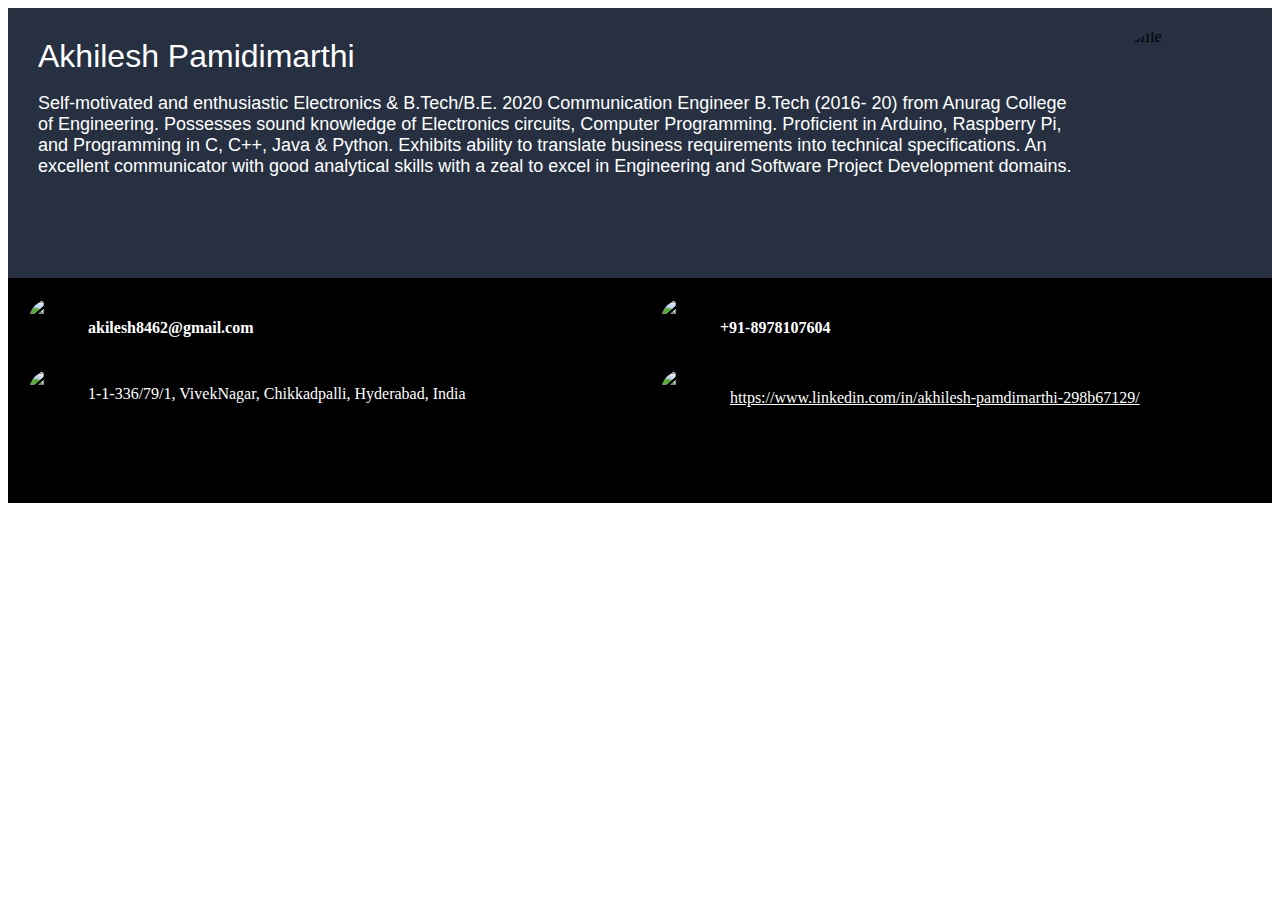
==== index.html @ 9ee23f42 "Made changes to folder for images" ====
<!DOCTYPE html>
<head>
    <title>
        Akhilesh's Resume
       </title>
<link rel="Stylesheet" href="./test.css"/>


</head>


<body>
    <div class="container">
                <div class="leftcontainer">
                                <div class="Akhilesh">
                                    <h id="Akhilesh"> Akhilesh Pamidimarthi</h>
                                </div>  

                                <div class="matter">
                                    <p class="About">Self-motivated and enthusiastic Electronics & B.Tech/B.E. 2020 Communication Engineer B.Tech (2016- 20) from Anurag College of Engineering. Possesses sound knowledge of Electronics circuits, Computer
                                        Programming. Proficient in Arduino, Raspberry Pi, and Programming in C, C++, Java & Python. Exhibits
                                        ability to translate business requirements into technical specifications. An excellent communicator with
                                        good analytical skills with a zeal to excel in Engineering and Software Project Development domains.
                                        </p>
                    </div>
                
                
    </div>
    <div class="rightcontainer">
        <img src="/Akhilesh-s-Profile/images/Latest pic-min.jpg" width =150px  height=150px alt ="Profile">
    </div>
     
    </div>


    <div class="contcontainer">

        <div class="left">
          <div class="email">
              
              <img src="/Akhilesh-s-Profile/images/gmail_icon-icons.com_62758.png" alt="mail" width="50px" height="50px">
              <h4 id="email">akilesh8462@gmail.com</h4>
          </div>

          <div class="location">
              
            <img src="/Akhilesh-s-Profile/images/location.png" alt="Location" width="50px" height="50px">
            <p id="Text">1-1-336/79/1, VivekNagar, Chikkadpalli, Hyderabad,
                India</p>
          </div>

        </div>

        <div class="right">
        
        <div class="phone">
            <img src="/Akhilesh-s-Profile/images/mobile.png" alt="mobile" width="50px" height="50px">
            <h4 id="number">+91-8978107604</h4>
        </div>


        <div class="linkedin">
            <img src="/Akhilesh-s-Profile/images/linkedin.png" alt="Icon" width="50px" height="50px">
            
            <a href="https://www.linkedin.com/in/akhilesh-pamdimarthi-298b67129/" >https://www.linkedin.com/in/akhilesh-pamdimarthi-298b67129/</a>

        </div>

        </div>

    </div>
</body>
---- test.css ----
.container {
  display: -webkit-box;
  display: -ms-flexbox;
  display: flex;
  background-color: #263040;
  -webkit-box-orient: horizontal;
  -webkit-box-direction: normal;
      -ms-flex-direction: row;
          flex-direction: row;
  /*background-color: #6e6e6e;*/
  margin: solid 2px black;
  height: 30vh;
}

.container .leftcontainer {
  background-color: #263040;
  -webkit-box-flex: 2;
      -ms-flex-positive: 2;
          flex-grow: 2;
  margin: 20px bold white;
  display: -webkit-box;
  display: -ms-flexbox;
  display: flex;
  height: 30vh;
  /*width: 1000px;*/
  -webkit-box-orient: vertical;
  -webkit-box-direction: normal;
      -ms-flex-direction: column;
          flex-direction: column;
}

.container .leftcontainer .Akhilesh {
  padding-top: 30px;
  padding-left: 30px;
}

.container .leftcontainer .Akhilesh #Akhilesh {
  padding-top: 30px;
  color: white;
  font-size: 32px;
  font-family: sans-serif;
}

.container .leftcontainer .matter {
  background-color: #263040;
  margin-left: 20px;
}

.container .leftcontainer .matter .About {
  padding-left: 10px;
  color: white;
  font-size: 18px;
  font-family: sans-serif;
}

.container .rightcontainer {
  background-color: #263040;
  margin: 20px bold white;
  padding: 20px;
}

.container .rightcontainer img {
  border-radius: 50%;
  float: right;
}

.contcontainer {
  background-color: black;
  height: 25vh;
  display: -webkit-box;
  display: -ms-flexbox;
  display: flex;
  -webkit-box-orient: horizontal;
  -webkit-box-direction: normal;
      -ms-flex-direction: row;
          flex-direction: row;
}

.contcontainer img {
  border-radius: 50%;
  float: right;
}

.contcontainer .left {
  display: -webkit-box;
  display: -ms-flexbox;
  display: flex;
  -webkit-box-orient: vertical;
  -webkit-box-direction: normal;
      -ms-flex-direction: column;
          flex-direction: column;
  width: 50%;
}

.contcontainer .left .email {
  padding-top: 20px;
  padding-left: 20px;
  -webkit-box-ordinal-group: 2;
      -ms-flex-order: 1;
          order: 1;
  display: -webkit-box;
  display: -ms-flexbox;
  display: flex;
  -webkit-box-flex: left;
      -ms-flex: left;
          flex: left;
}

.contcontainer .left .email #email {
  color: white;
  padding-left: 10px;
  -webkit-box-align: center;
      -ms-flex-align: center;
          align-items: center;
}

.contcontainer .left .location {
  padding-top: 10px;
  padding-left: 20px;
  -webkit-box-ordinal-group: 3;
      -ms-flex-order: 2;
          order: 2;
  display: -webkit-box;
  display: -ms-flexbox;
  display: flex;
  -webkit-box-flex: left;
      -ms-flex: left;
          flex: left;
}

.contcontainer .left .location p {
  padding-left: 10px;
  color: white;
}

.contcontainer .right {
  display: -webkit-box;
  display: -ms-flexbox;
  display: flex;
  -webkit-box-orient: vertical;
  -webkit-box-direction: normal;
      -ms-flex-direction: column;
          flex-direction: column;
}

.contcontainer .right .phone {
  padding-top: 20px;
  padding-left: 20px;
  -webkit-box-ordinal-group: 2;
      -ms-flex-order: 1;
          order: 1;
  display: -webkit-box;
  display: -ms-flexbox;
  display: flex;
  -webkit-box-flex: left;
      -ms-flex: left;
          flex: left;
}

.contcontainer .right .phone #number {
  color: white;
  padding-left: 10px;
  -webkit-box-align: center;
      -ms-flex-align: center;
          align-items: center;
}

.contcontainer .right .linkedin {
  padding-top: 10px;
  padding-left: 20px;
  -webkit-box-ordinal-group: 3;
      -ms-flex-order: 2;
          order: 2;
  display: -webkit-box;
  display: -ms-flexbox;
  display: flex;
  -webkit-box-flex: left;
      -ms-flex: left;
          flex: left;
}

.contcontainer .right .linkedin a {
  padding-top: 20px;
  color: white;
  padding-left: 20px;
  -webkit-box-align: center;
      -ms-flex-align: center;
          align-items: center;
}
/*# sourceMappingURL=test.css.map */
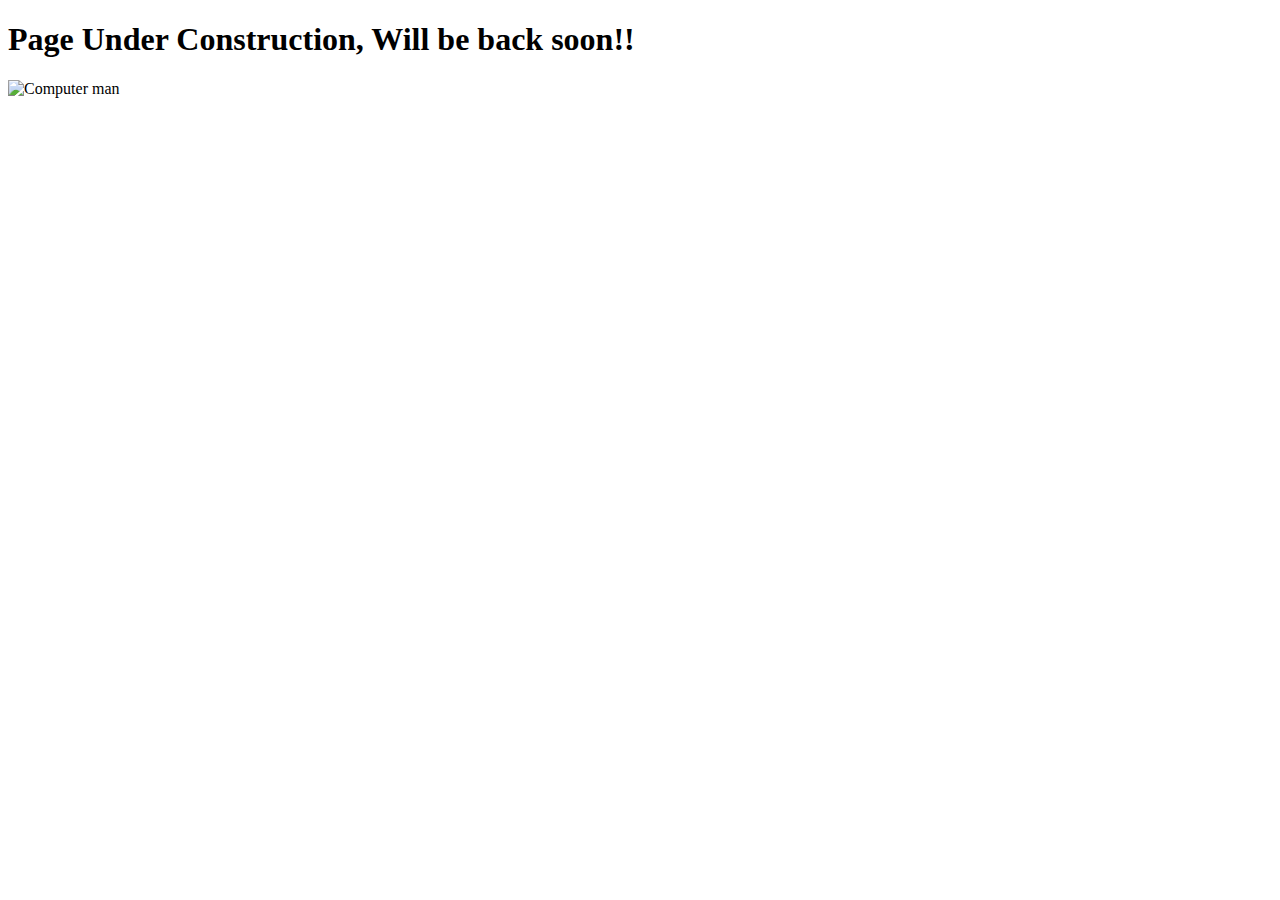
==== commit 78f4c547: "Under Const" ====
--- a/index.html
+++ b/index.html
@@ -1,72 +1,19 @@
 <!DOCTYPE html>
+<html lang="en">
 <head>
-    <title>
-        Akhilesh's Resume
-       </title>
-<link rel="Stylesheet" href="./test.css"/>
+    <meta charset="UTF-8">
+    <meta http-equiv="X-UA-Compatible" content="IE=edge">
+    <meta name="viewport" content="width=device-width, initial-scale=1.0">
+    <title>Sorry!</title>
+    <link rel="Stylesheet" href="/Akhilesh-s-Profile/test.css"/>
+</head>
+<body>
+    <h1 id="temporary">Page Under Construction, Will be back soon!!</h1>
 
 
-</head>
-
-
-<body>
-    <div class="container">
-                <div class="leftcontainer">
-                                <div class="Akhilesh">
-                                    <h id="Akhilesh"> Akhilesh Pamidimarthi</h>
-                                </div>  
-
-                                <div class="matter">
-                                    <p class="About">Self-motivated and enthusiastic Electronics & B.Tech/B.E. 2020 Communication Engineer B.Tech (2016- 20) from Anurag College of Engineering. Possesses sound knowledge of Electronics circuits, Computer
-                                        Programming. Proficient in Arduino, Raspberry Pi, and Programming in C, C++, Java & Python. Exhibits
-                                        ability to translate business requirements into technical specifications. An excellent communicator with
-                                        good analytical skills with a zeal to excel in Engineering and Software Project Development domains.
-                                        </p>
-                    </div>
-                
-                
-    </div>
-    <div class="rightcontainer">
-        <img src="/Akhilesh-s-Profile/images/Latest pic-min.jpg" width =150px  height=150px alt ="Profile">
-    </div>
-     
-    </div>
-
-
-    <div class="contcontainer">
-
-        <div class="left">
-          <div class="email">
-              
-              <img src="/Akhilesh-s-Profile/images/gmail_icon-icons.com_62758.png" alt="mail" width="50px" height="50px">
-              <h4 id="email">akilesh8462@gmail.com</h4>
-          </div>
-
-          <div class="location">
-              
-            <img src="/Akhilesh-s-Profile/images/location.png" alt="Location" width="50px" height="50px">
-            <p id="Text">1-1-336/79/1, VivekNagar, Chikkadpalli, Hyderabad,
-                India</p>
-          </div>
-
-        </div>
-
-        <div class="right">
-        
-        <div class="phone">
-            <img src="/Akhilesh-s-Profile/images/mobile.png" alt="mobile" width="50px" height="50px">
-            <h4 id="number">+91-8978107604</h4>
-        </div>
-
-
-        <div class="linkedin">
-            <img src="/Akhilesh-s-Profile/images/linkedin.png" alt="Icon" width="50px" height="50px">
-            
-            <a href="https://www.linkedin.com/in/akhilesh-pamdimarthi-298b67129/" >https://www.linkedin.com/in/akhilesh-pamdimarthi-298b67129/</a>
-
-        </div>
-
-        </div>
-
-    </div>
+    <div class="img-container"> <!-- Block parent element -->
+        <img src="/Akhilesh-s-Profile/images/4bc2d788f3a0cce14414936f4bc1ba7d.gif" alt="Computer man" style="width:800px;height:600px;">
+      </div>
+    
 </body>
+</html>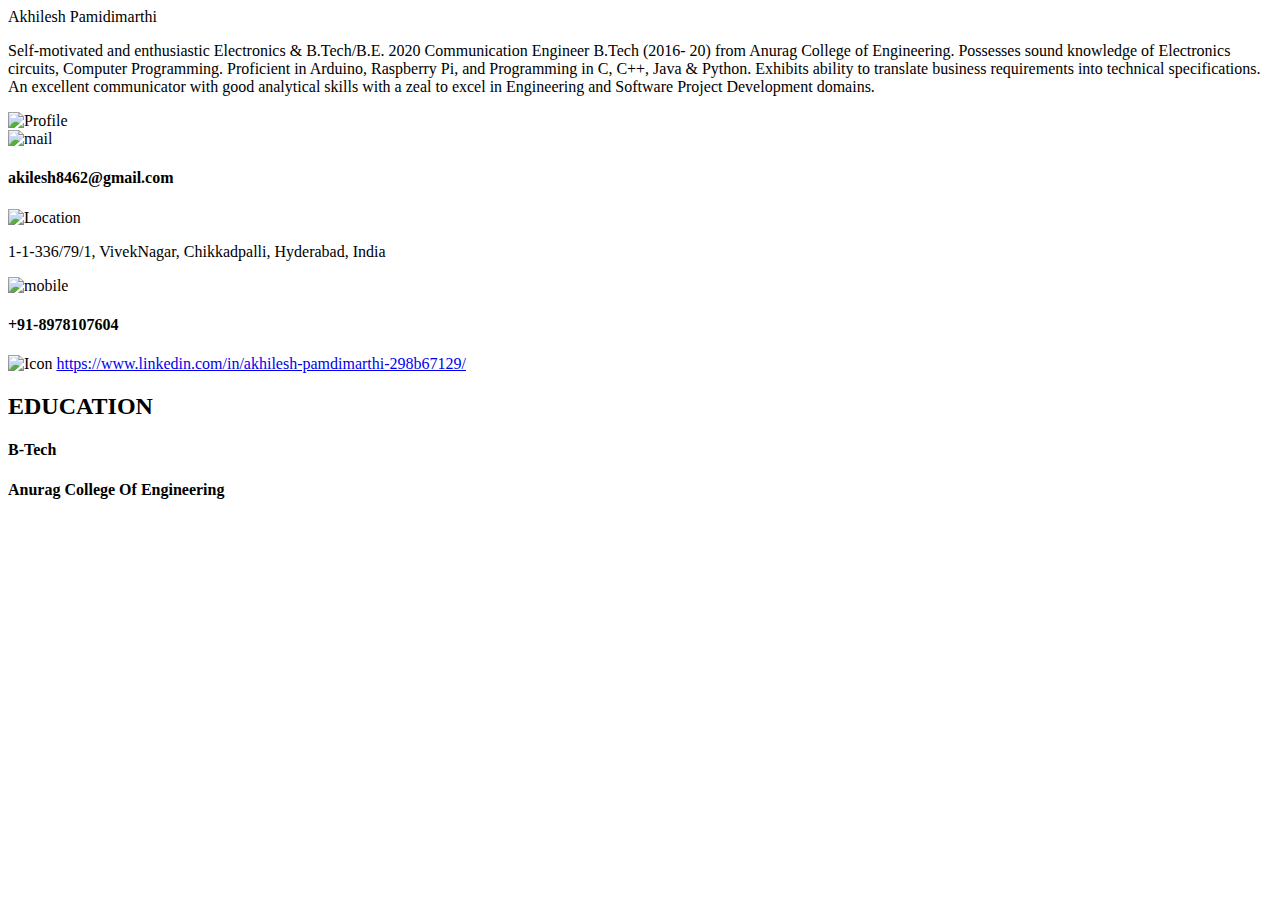
==== commit cb4533fe: "Created a branch" ====
--- a/index.html
+++ b/index.html
@@ -1,19 +1,86 @@
 <!DOCTYPE html>
-<html lang="en">
 <head>
-    <meta charset="UTF-8">
-    <meta http-equiv="X-UA-Compatible" content="IE=edge">
-    <meta name="viewport" content="width=device-width, initial-scale=1.0">
-    <title>Sorry!</title>
-    <link rel="Stylesheet" href="/Akhilesh-s-Profile/test.css"/>
-</head>
-<body>
-    <h1 id="temporary">Page Under Construction, Will be back soon!!</h1>
+    <title>
+        Akhilesh's Resume
+       </title>
+<link rel="Stylesheet" href="/Akhilesh-s-Profile/test.css"/>
 
 
-    <div class="img-container"> <!-- Block parent element -->
-        <img src="/Akhilesh-s-Profile/images/4bc2d788f3a0cce14414936f4bc1ba7d.gif" alt="Computer man" style="width:800px;height:600px;">
-      </div>
-    
+</head>
+
+
+<body>
+    <div class="container">
+                <div class="leftcontainer">
+                                <div class="Akhilesh">
+                                    <h id="Akhilesh"> Akhilesh Pamidimarthi</h>
+                                </div>  
+
+                                <div class="matter">
+                                    <p class="About">Self-motivated and enthusiastic Electronics & B.Tech/B.E. 2020 Communication Engineer B.Tech (2016- 20) from Anurag College of Engineering. Possesses sound knowledge of Electronics circuits, Computer
+                                        Programming. Proficient in Arduino, Raspberry Pi, and Programming in C, C++, Java & Python. Exhibits
+                                        ability to translate business requirements into technical specifications. An excellent communicator with
+                                        good analytical skills with a zeal to excel in Engineering and Software Project Development domains.
+                                        </p>
+                    </div>
+                
+                
+    </div>
+    <div class="rightcontainer">
+        <img src="/Akhilesh-s-Profile/images/Latest pic-min.jpg" width =150px  height=150px alt ="Profile">
+    </div>
+     
+    </div>
+
+
+    <div class="contcontainer">
+
+        <div class="left">
+          <div class="email">
+              
+              <img src="/Akhilesh-s-Profile/images/gmail_icon-icons.com_62758.png" alt="mail" width="50px" height="50px">
+              <h4 id="email">akilesh8462@gmail.com</h4>
+          </div>
+
+          <div class="location">
+              
+            <img src="/Akhilesh-s-Profile/images/location.png" alt="Location" width="50px" height="50px">
+            <p id="Text">1-1-336/79/1, VivekNagar, Chikkadpalli, Hyderabad,
+                India</p>
+          </div>
+
+        </div>
+
+        <div class="right">
+        
+        <div class="phone">
+            <img src="/Akhilesh-s-Profile/images/mobile.png" alt="mobile" width="50px" height="50px">
+            <h4 id="number">+91-8978107604</h4>
+        </div>
+
+
+        <div class="linkedin">
+            <img src="/Akhilesh-s-Profile/images/linkedin.png" alt="Icon" width="50px" height="50px">
+            
+            <a href="https://www.linkedin.com/in/akhilesh-pamdimarthi-298b67129/" >https://www.linkedin.com/in/akhilesh-pamdimarthi-298b67129/</a>
+
+        </div>
+
+        </div>
+
+    </div>
+
+
+
+    <div class="main">
+        
+        <div class="main-left">
+
+            <h2 id="Heading">EDUCATION</h2>
+            <h4 class ="Sub-Head">B-Tech</h4>
+            <h4 class ="details">Anurag College Of Engineering </h4>
+
+        </div>
+
+    </div>
 </body>
-</html>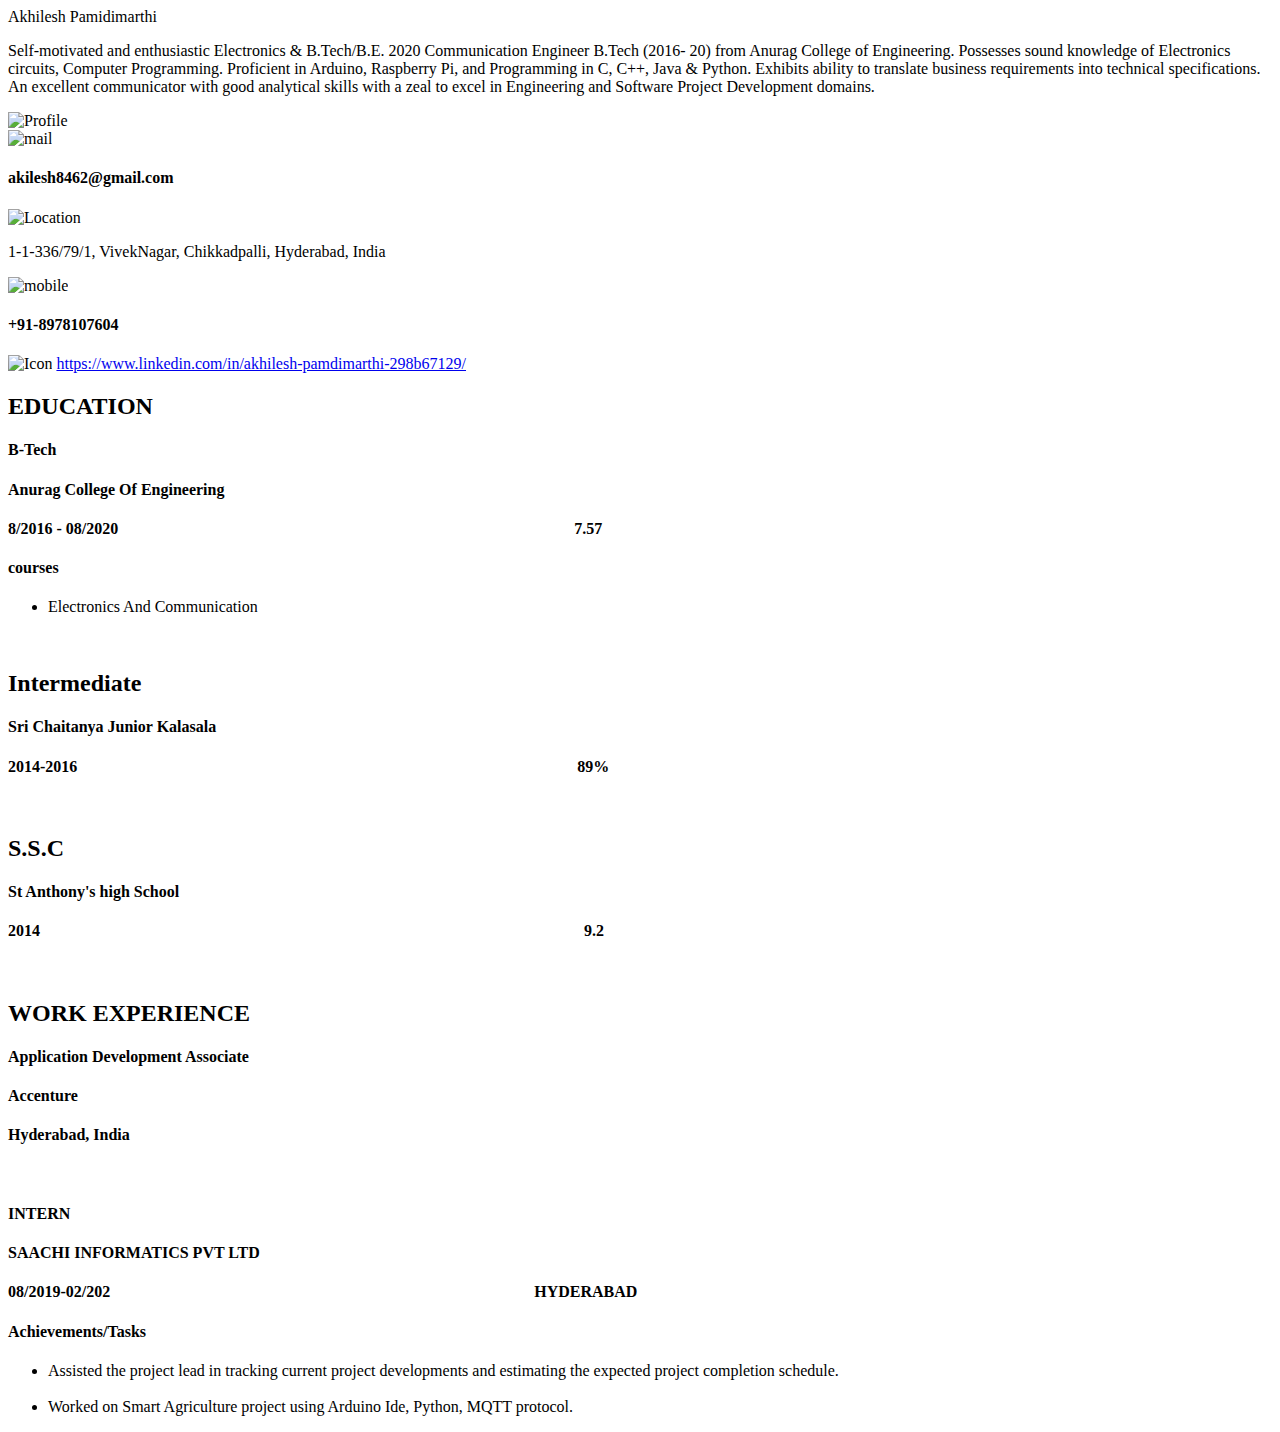
==== commit 74e36922: "Completed left part" ====
--- a/index.html
+++ b/index.html
@@ -3,6 +3,10 @@
     <title>
         Akhilesh's Resume
        </title>
+       <link rel="preconnect" href="https://fonts.googleapis.com">
+       <link rel="preconnect" href="https://fonts.gstatic.com" crossorigin>
+       <link href="https://fonts.googleapis.com/css2?family=Ubuntu&display=swap" rel="stylesheet">
+
 <link rel="Stylesheet" href="/Akhilesh-s-Profile/test.css"/>
 
 
@@ -75,11 +79,53 @@
     <div class="main">
         
         <div class="main-left">
+            
+                
+                <h2 class="Heading">EDUCATION</h2>
+                <h4 class ="Sub-Head">B-Tech</h4>
+                <h4 class ="details">Anurag College Of Engineering </h4>
+                <h4 class="date">8/2016 - 08/2020 &emsp;&emsp;&emsp;&emsp;&emsp;&emsp;&emsp;&emsp;&emsp;&emsp;&emsp;&emsp;&emsp;&emsp;&emsp;&emsp;&emsp;&emsp; &emsp;&emsp;&emsp;&emsp;&emsp;&emsp;&emsp;&emsp;&emsp;&nbsp;&nbsp;&nbsp; 7.57  </h4>
+                <h4 class="date">courses</h4>
+                <ul >
+                    <li class="data"><span>Electronics And Communication</span></li>
+                </ul>
+                <br>
+                <h2 class="Sub-Head">Intermediate</h2>
+                <h4 class="details">Sri Chaitanya Junior Kalasala</h4>
+                <h4 class ="date">2014-2016 &emsp;&emsp;&emsp;&emsp;&emsp;&emsp;&emsp;&emsp;&emsp;&emsp;&emsp;&emsp;&emsp;&emsp;&emsp;&emsp;&emsp;&emsp; &emsp;&emsp;&emsp; &emsp;&emsp;&emsp;&emsp;&emsp;&emsp;&emsp;&emsp;&emsp;&nbsp;&nbsp;89%   </h4>
+                <br>
+                <h2 class="Sub-Head">S.S.C</h2>
+                <h4 class="details">St Anthony's high School</h4>
+                <h4 class="date">2014   &emsp;&emsp;&emsp; &emsp;&emsp;&emsp;&emsp;&emsp;&emsp;&emsp;&emsp;&emsp;&emsp;&emsp;&emsp;&emsp;&emsp;&emsp;&emsp;&emsp;&emsp;&emsp;&emsp;&emsp; &emsp;&emsp;&emsp;&emsp;&emsp;&emsp;&emsp;&emsp;&emsp; 9.2      </h4>
 
-            <h2 id="Heading">EDUCATION</h2>
-            <h4 class ="Sub-Head">B-Tech</h4>
-            <h4 class ="details">Anurag College Of Engineering </h4>
+                <br>
+                <h2 class="Heading">WORK EXPERIENCE</h2>
+                <h4 class="Sub-Head">Application Development Associate</h4>
+                <h4 class="details">Accenture</h4>
+                <h4 class="date">Hyderabad, India</h4>
 
+                <br>
+                
+                <h4 class="Sub-Head">INTERN</h4>
+                <h4 class="details">SAACHI INFORMATICS PVT LTD</h4>
+                <h4 class="date">08/2019-02/202  &emsp;&emsp;&emsp;&emsp;&emsp;&emsp;&emsp;&emsp;&emsp;&emsp;&emsp;&emsp;&emsp;&emsp;&emsp;&emsp;&emsp;&emsp;&emsp; &emsp;&emsp;&emsp;&emsp;&emsp;&emsp;&emsp;HYDERABAD</H4>
+                <h4 class="date">Achievements/Tasks</h4>  
+                <ul >
+                    <li class="data"><span>Assisted the project lead in tracking current project
+                        developments and estimating the expected project completion
+                        schedule.</span></li>
+                        <br>
+
+                    <li class="data"><span>Worked on Smart Agriculture project using Arduino Ide, Python, MQTT protocol.</span></li>
+
+                </ul> 
+
+
+
+            
+
+          
+            
         </div>
 
     </div>
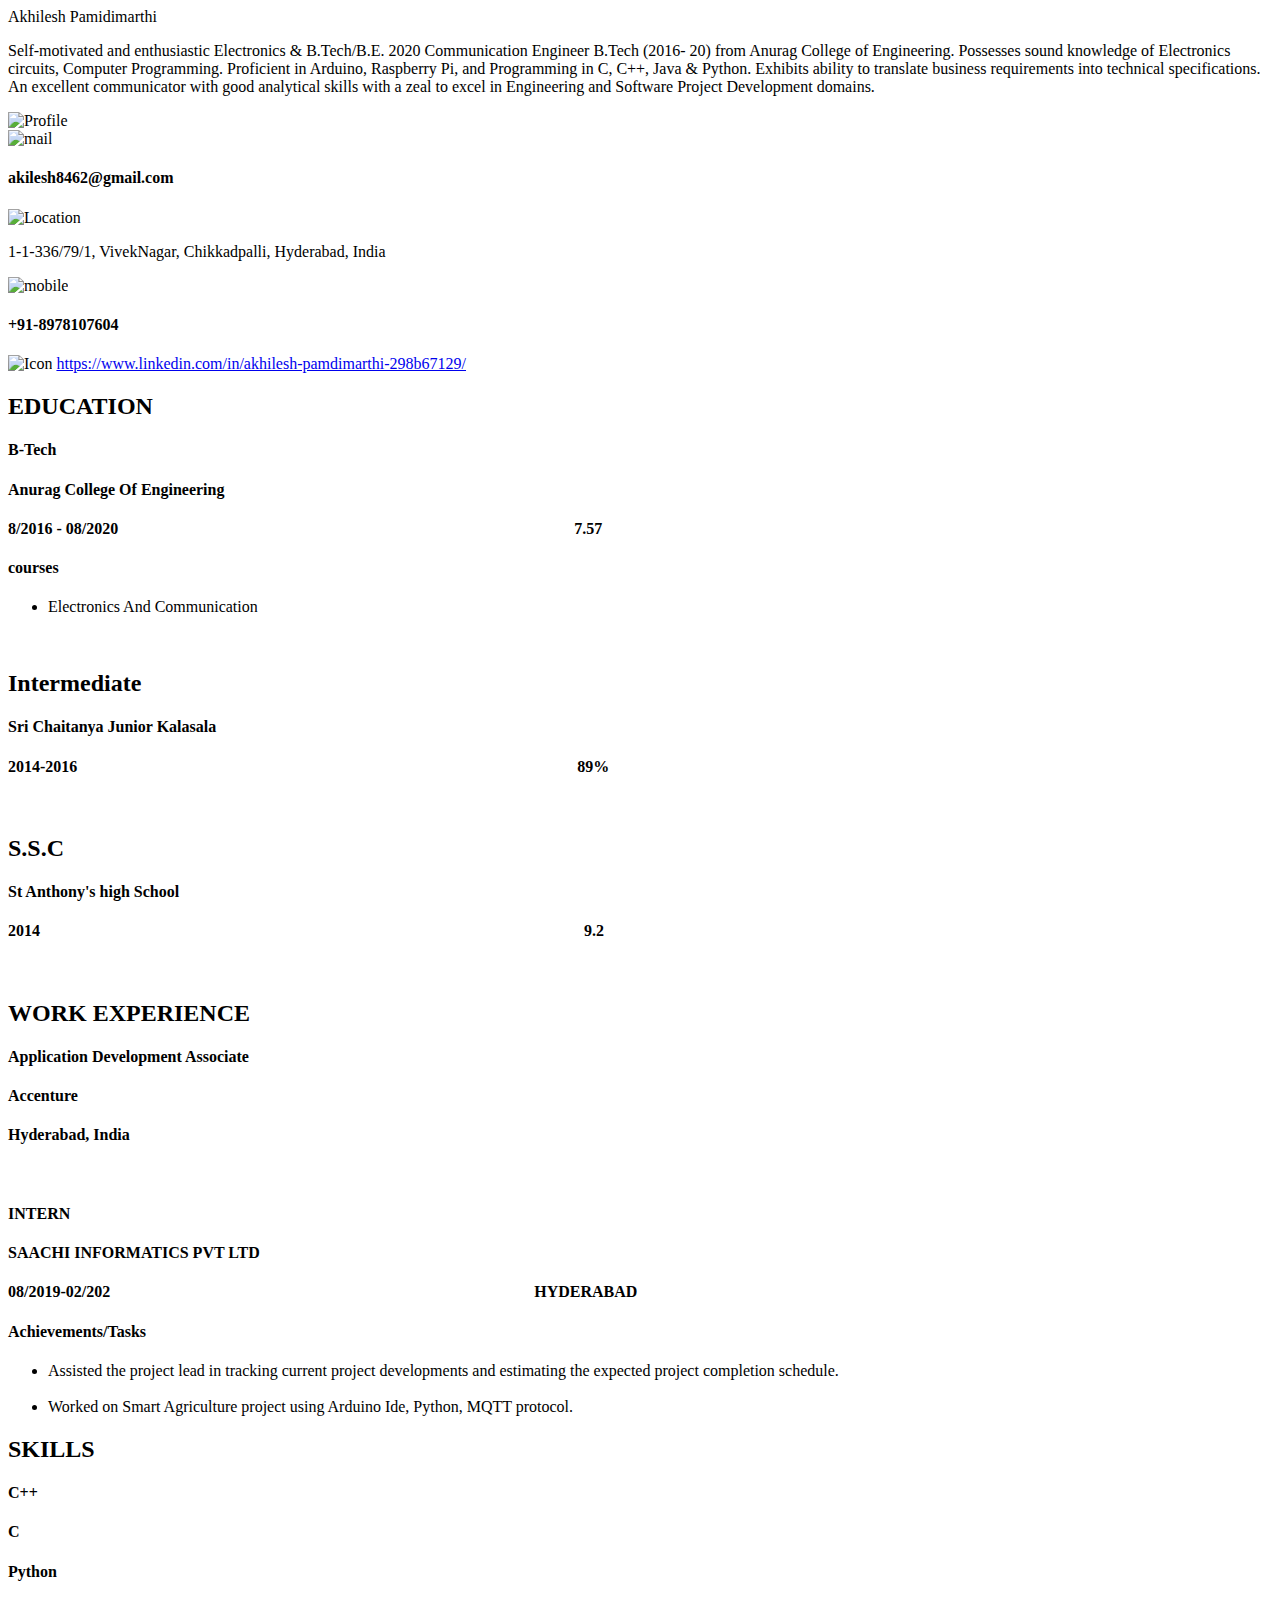
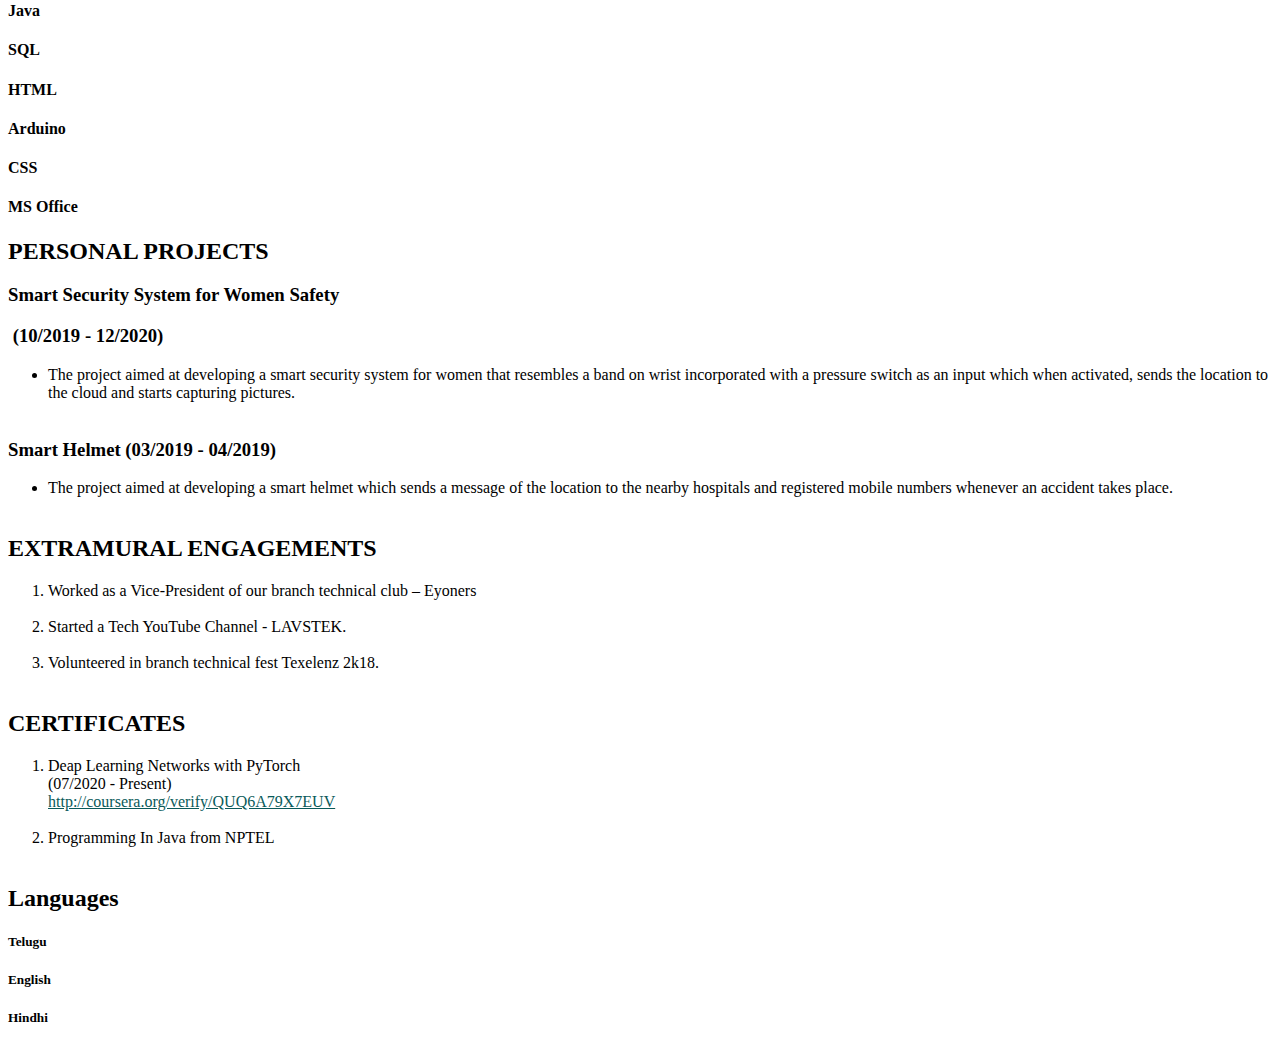
==== commit ff90119b: "Completed till languages" ====
--- a/index.html
+++ b/index.html
@@ -118,15 +118,102 @@
 
                     <li class="data"><span>Worked on Smart Agriculture project using Arduino Ide, Python, MQTT protocol.</span></li>
 
-                </ul> 
-
-
-
-            
+                </ul>          
 
           
             
         </div>
+        <div class="Main_Right">
+            
+            <h2 class="Heading">SKILLS</h2>
+           
+            <div class="skill">
+                <h4 class="bder">C++</h4>
+                <h4 class="bder">C</h4>
+                <h4 class="bder">Python</h4>
+                <h4 class="bder">Java</h4>
+                <h4 class="bder">SQL</h4>
+                <h4 class="bder">HTML</h4>
+                <h4 class="bder">Arduino</h4>
+                <h4 class="bder">CSS</h4>
+                <h4 class="bder">MS Office</h4>
+            </div>
+
+            <h2 class="Heading">PERSONAL PROJECTS</h2>
+            <h3 class="Sub-Head">Smart Security System for Women Safety</h3>
+            <h3 class="Sub-Head">&nbsp;(10/2019 - 12/2020)</h3>
+            <ul >
+                <li class="data"><span>The project aimed at developing a smart security system for women that resembles a band on wrist incorporated with a pressure switch as an input which when activated, sends the
+                    location to the cloud and starts capturing pictures.</span></li>
+                    <br>
+
+                
+
+            </ul>   
+
+            <h3 class="Sub-Head">Smart Helmet (03/2019 - 04/2019)</h3>
+            <ul >
+                <li class="data"><span>The project aimed at developing a smart helmet which sends a message of the location to the nearby hospitals and registered mobile numbers whenever an accident takes place.</span></li>
+                    <br>
+
+                
+
+            </ul> 
+
+
+            <h2 class="Heading">EXTRAMURAL ENGAGEMENTS</h2>
+            
+            <ol >
+                <li class="data"><span>Worked as a Vice-President of our branch technical
+                    club – Eyoners</span>
+                    
+                </li>
+                <br>
+                <li class="data"><span>Started a Tech YouTube Channel - LAVSTEK.</span>
+                    
+                </li>
+                <br>
+                <li class="data"><span>Volunteered in branch technical fest Texelenz
+                    2k18.</span>
+                    
+                </li>
+                <br>
+            </ol>
+
+           
+            <h2 class ="Heading">CERTIFICATES</h2>
+        
+            
+
+            <ol>
+                <li class="data"><span>Deap Learning Networks with PyTorch</span>
+                                <br>
+                                <span>(07/2020 - Present)</span>
+                                <br>
+             <a  href="http://coursera.org/verify/QUQ6A79X7EUV" style="color:rgb(10, 90, 90)">http://coursera.org/verify/QUQ6A79X7EUV</a>
+                                
+                    
+                </li>
+                <br>
+                <li class="data"><span>Programming In Java from NPTEL</span></li>
+                <br>
+                
+
+            </ol>
+
+
+            <h2 class="Heading">Languages</h2>
+
+            <div id="apple">
+             <h5 >Telugu</h4>
+             <h5 >English</h5>
+             <h5 >Hindhi</h5>
+            </div>
+        
+            
+            
+        </div>
+
 
     </div>
 </body>
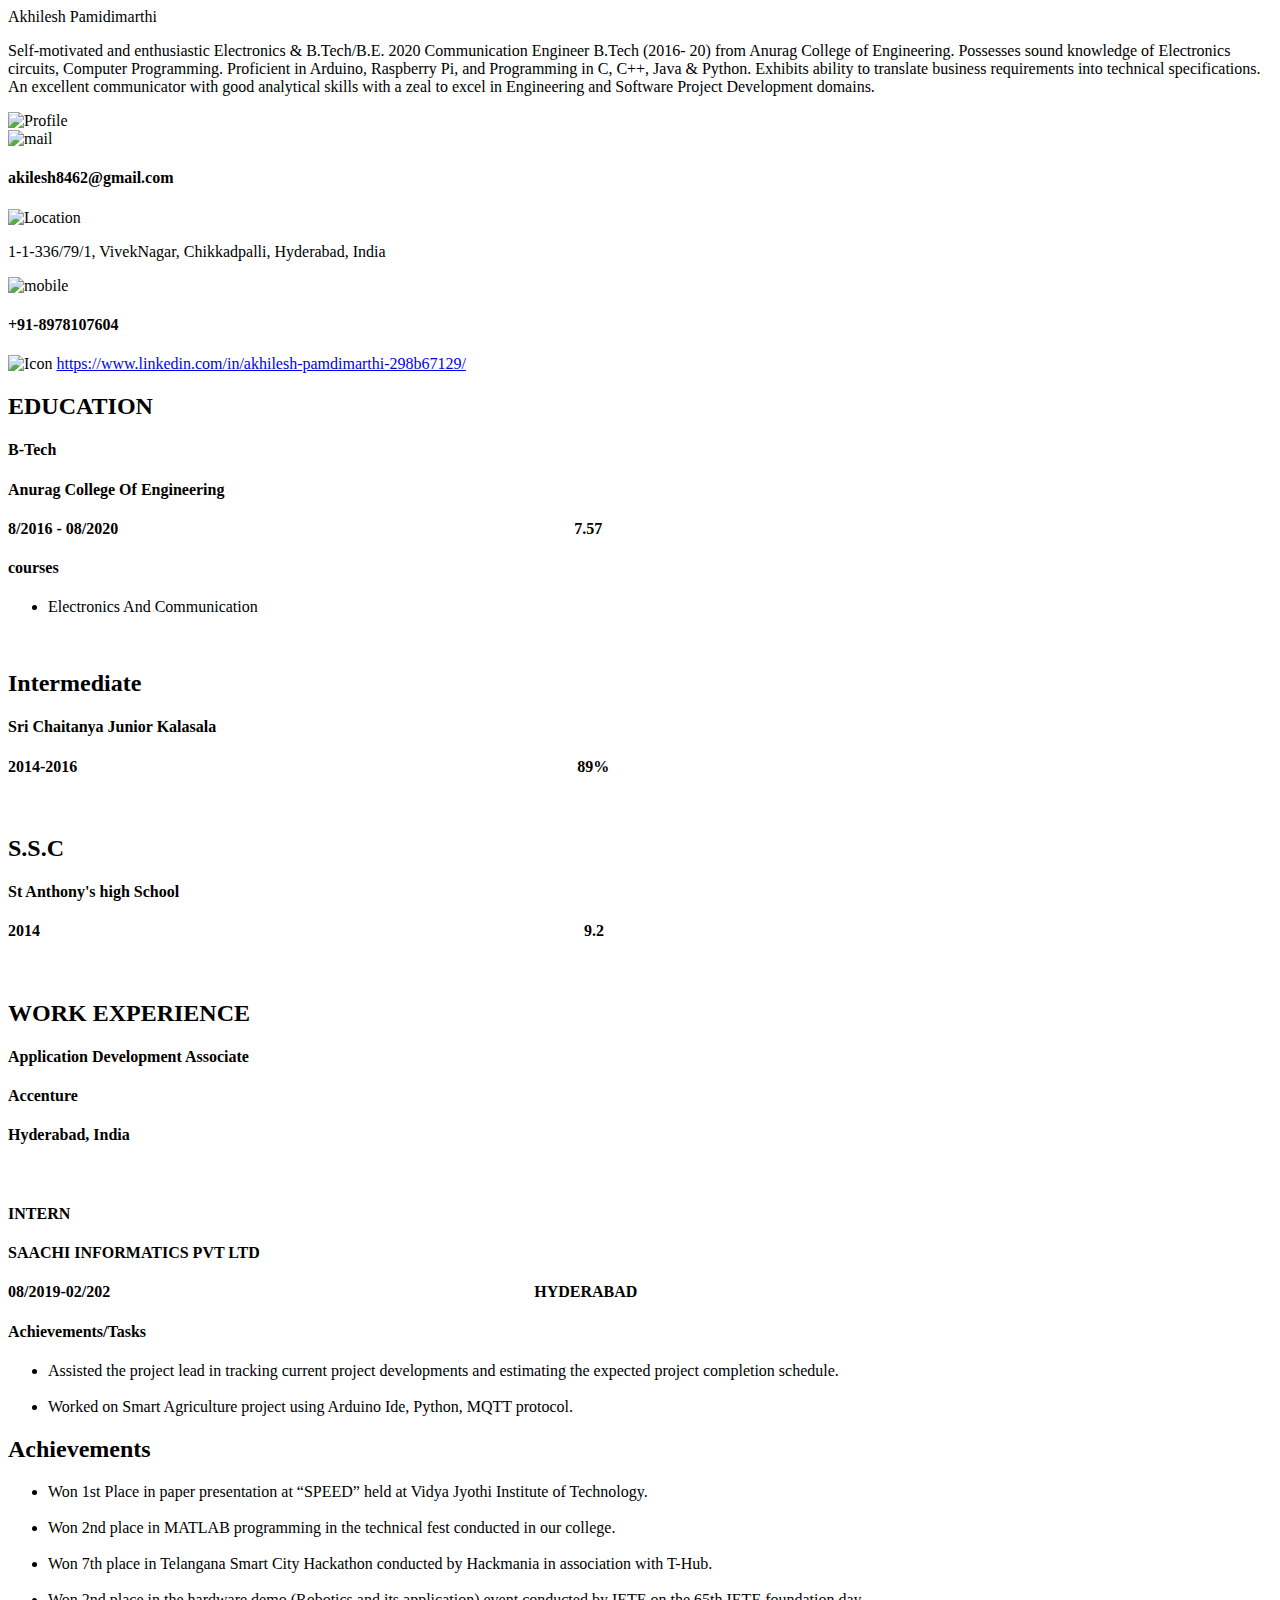
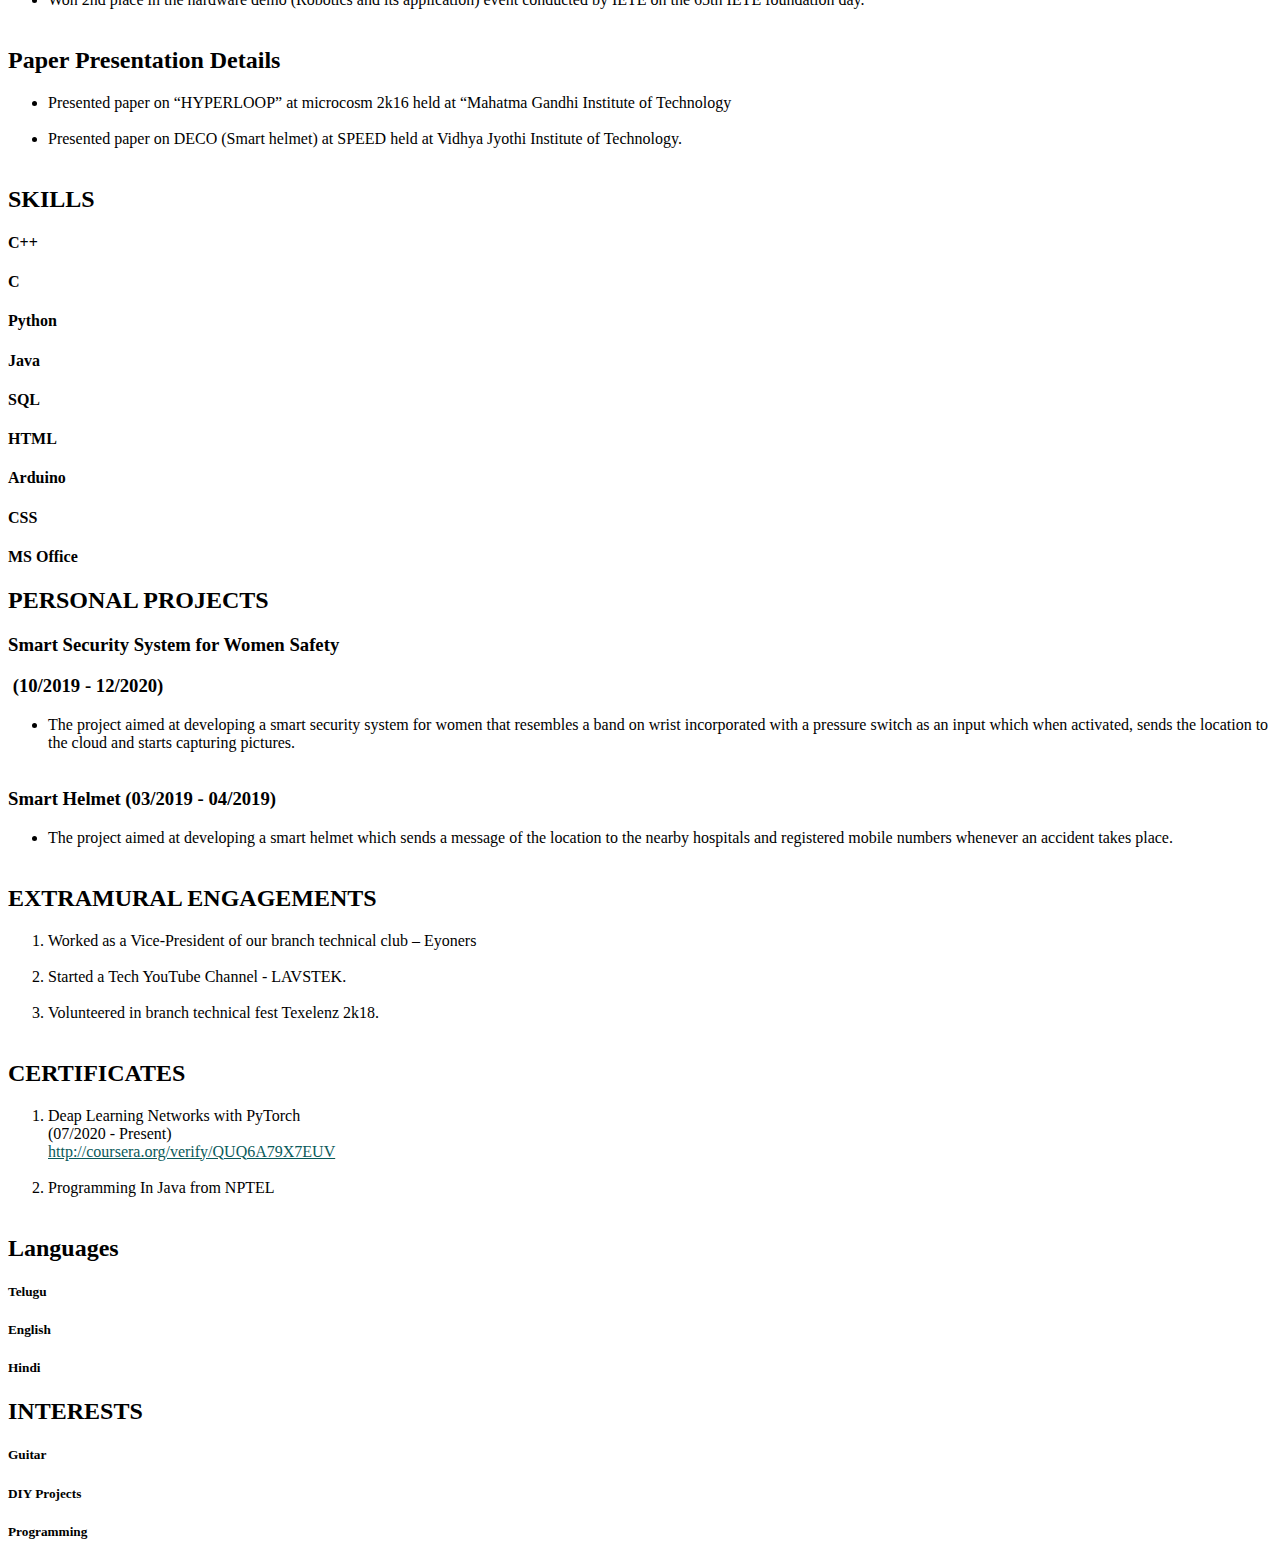
==== commit 7ad351ab: "Completed Resume" ====
--- a/index.html
+++ b/index.html
@@ -9,7 +9,7 @@
 
 <link rel="Stylesheet" href="/Akhilesh-s-Profile/test.css"/>
 
-
+<meta name="viewport" content="width=device-width, initial-scale=1.0">
 </head>
 
 
@@ -118,7 +118,34 @@
 
                     <li class="data"><span>Worked on Smart Agriculture project using Arduino Ide, Python, MQTT protocol.</span></li>
 
-                </ul>          
+                </ul>  
+                
+                
+                <h2 class ="Heading">Achievements</h2>
+                <ul>
+                    <li class="data"><span>Won 1st Place in paper presentation at “SPEED” held at Vidya Jyothi Institute of Technology.</span></li>
+                    <br>
+                    <li class="data"><span>Won 2nd place in MATLAB programming in the technical fest conducted in our college.</span></li>
+                    <br>
+
+                    <li class="data"><span>Won 7th place in Telangana Smart City Hackathon conducted by Hackmania in association with T-Hub.</span></li>
+                    <br>
+
+                    <li class="data"><span>Won 2nd place in the hardware demo (Robotics and its application) event conducted by IETE on the 65th IETE foundation day.</span></li>
+                    <br>
+                </ul>
+
+
+                <h2 class ="Heading">Paper Presentation Details</h2>
+                <ul>
+                    <li class="data"><span>Presented paper on “HYPERLOOP” at microcosm 2k16 held at “Mahatma Gandhi Institute of Technology</span></li>
+
+                   <br>
+
+                   <li class="data"><span>Presented paper on DECO (Smart helmet) at SPEED held at Vidhya Jyothi Institute of Technology.</span></li>
+
+                   <br>
+                </ul>
 
           
             
@@ -204,15 +231,24 @@
 
             <h2 class="Heading">Languages</h2>
 
-            <div id="apple">
+            <div class="apple">
              <h5 >Telugu</h4>
              <h5 >English</h5>
-             <h5 >Hindhi</h5>
+             <h5 >Hindi</h5>
+
             </div>
         
             
-            
-        </div>
+            <h2 class="Heading">INTERESTS</h2> 
+            <div class="interests">
+                <h5 class="box">Guitar</h3>
+                <h5 class="box">DIY Projects</h3>
+                <h5 class="box">Programming</h3>
+            </div>
+
+        </div>
+
+       
 
 
     </div>
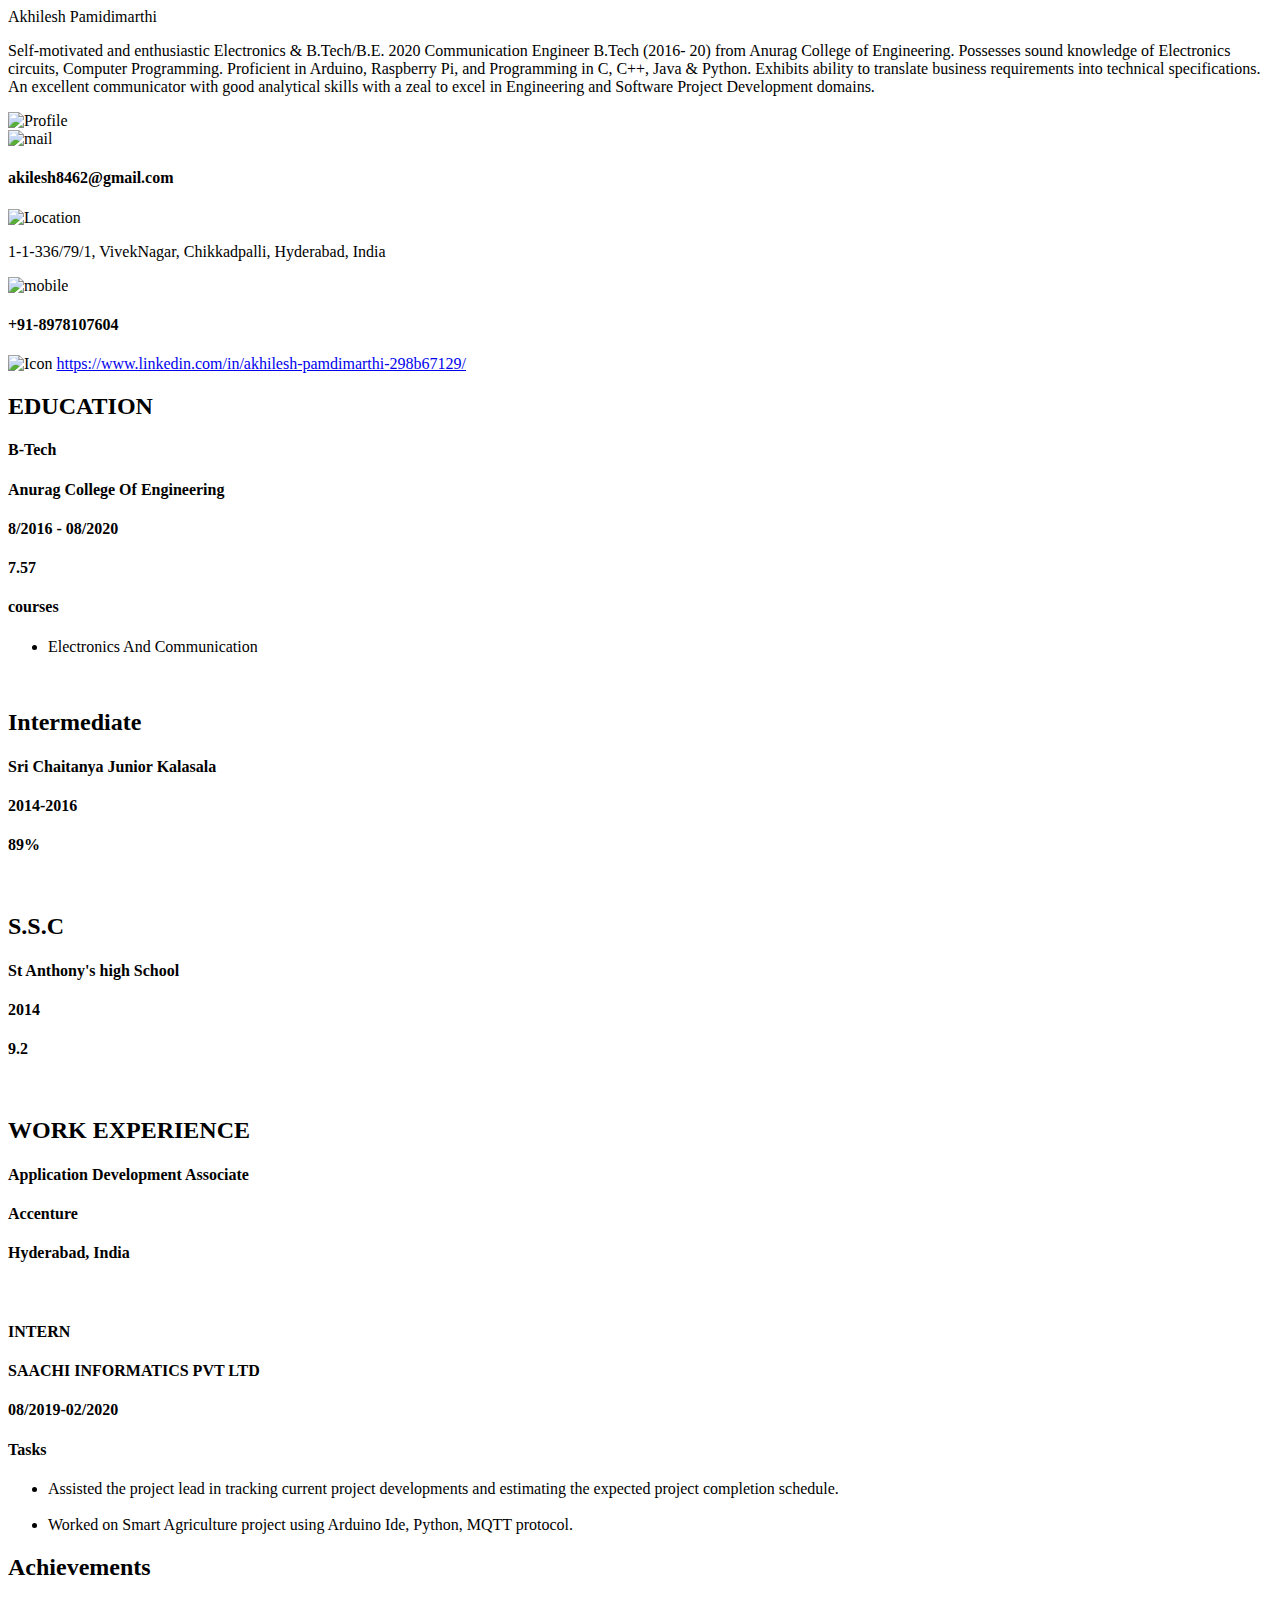
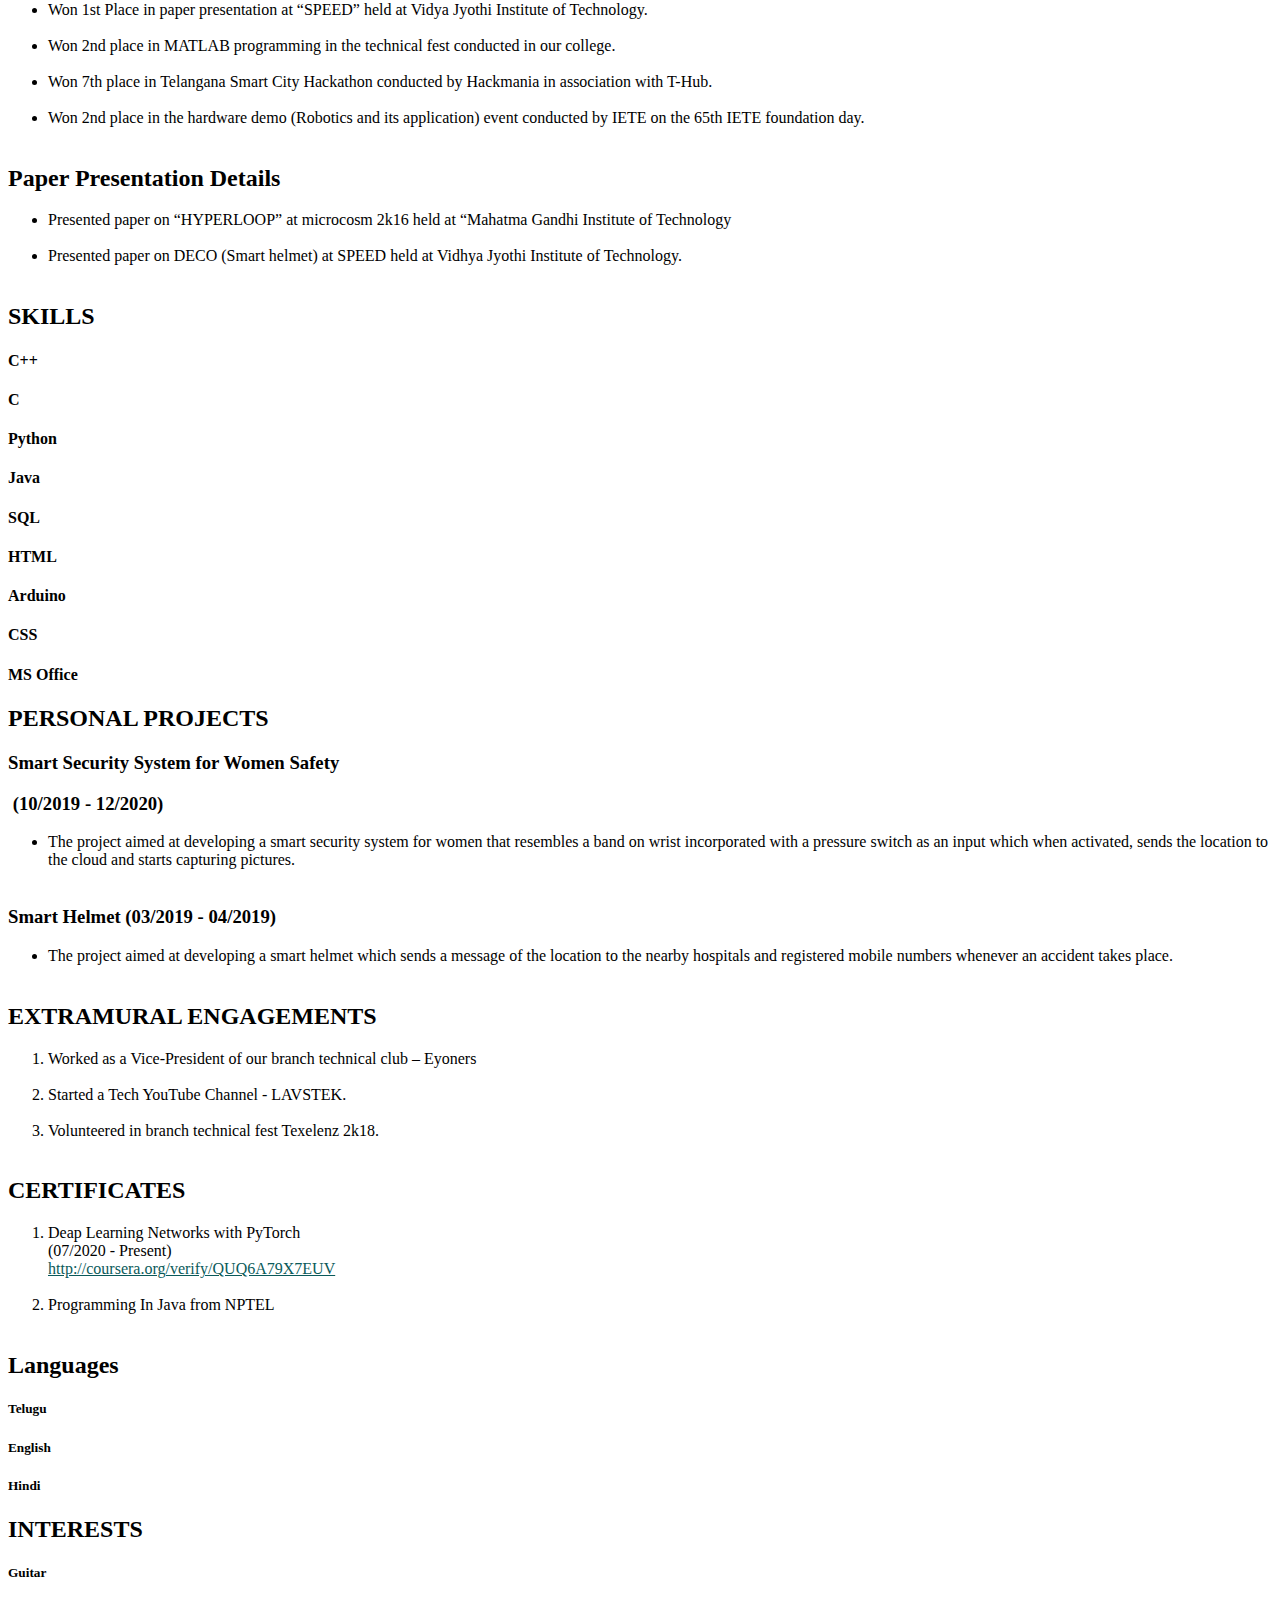
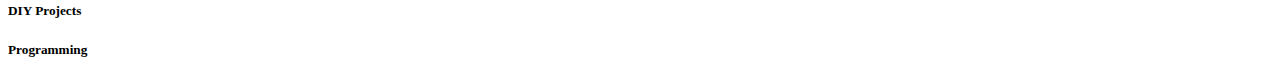
==== commit 35f79dbb: "Done some Media Queries" ====
--- a/index.html
+++ b/index.html
@@ -6,10 +6,11 @@
        <link rel="preconnect" href="https://fonts.googleapis.com">
        <link rel="preconnect" href="https://fonts.gstatic.com" crossorigin>
        <link href="https://fonts.googleapis.com/css2?family=Ubuntu&display=swap" rel="stylesheet">
+       <meta name="viewport" content="width=device-width, initial-scale=1.0">
 
 <link rel="Stylesheet" href="/Akhilesh-s-Profile/test.css"/>
 
-<meta name="viewport" content="width=device-width, initial-scale=1.0">
+
 </head>
 
 
@@ -84,7 +85,12 @@
                 <h2 class="Heading">EDUCATION</h2>
                 <h4 class ="Sub-Head">B-Tech</h4>
                 <h4 class ="details">Anurag College Of Engineering </h4>
-                <h4 class="date">8/2016 - 08/2020 &emsp;&emsp;&emsp;&emsp;&emsp;&emsp;&emsp;&emsp;&emsp;&emsp;&emsp;&emsp;&emsp;&emsp;&emsp;&emsp;&emsp;&emsp; &emsp;&emsp;&emsp;&emsp;&emsp;&emsp;&emsp;&emsp;&emsp;&nbsp;&nbsp;&nbsp; 7.57  </h4>
+                <div class="marks">
+                    <h4 class ="date">8/2016 - 08/2020</h4>
+
+                    <h4 class ="date">7.57</h4>
+                </div>
+              
                 <h4 class="date">courses</h4>
                 <ul >
                     <li class="data"><span>Electronics And Communication</span></li>
@@ -92,11 +98,22 @@
                 <br>
                 <h2 class="Sub-Head">Intermediate</h2>
                 <h4 class="details">Sri Chaitanya Junior Kalasala</h4>
-                <h4 class ="date">2014-2016 &emsp;&emsp;&emsp;&emsp;&emsp;&emsp;&emsp;&emsp;&emsp;&emsp;&emsp;&emsp;&emsp;&emsp;&emsp;&emsp;&emsp;&emsp; &emsp;&emsp;&emsp; &emsp;&emsp;&emsp;&emsp;&emsp;&emsp;&emsp;&emsp;&emsp;&nbsp;&nbsp;89%   </h4>
-                <br>
+                <div class="marks">
+
+                    <h4 class ="date">2014-2016</h4>
+
+                    <h4 class ="date">89%</h4>
+                </div>
+               <br>
                 <h2 class="Sub-Head">S.S.C</h2>
                 <h4 class="details">St Anthony's high School</h4>
-                <h4 class="date">2014   &emsp;&emsp;&emsp; &emsp;&emsp;&emsp;&emsp;&emsp;&emsp;&emsp;&emsp;&emsp;&emsp;&emsp;&emsp;&emsp;&emsp;&emsp;&emsp;&emsp;&emsp;&emsp;&emsp;&emsp; &emsp;&emsp;&emsp;&emsp;&emsp;&emsp;&emsp;&emsp;&emsp; 9.2      </h4>
+                <div class="marks">
+
+                    <h4 class ="date">2014 </h4>
+
+                    <h4 class ="date">9.2</h4>
+                </div>
+                
 
                 <br>
                 <h2 class="Heading">WORK EXPERIENCE</h2>
@@ -108,8 +125,14 @@
                 
                 <h4 class="Sub-Head">INTERN</h4>
                 <h4 class="details">SAACHI INFORMATICS PVT LTD</h4>
-                <h4 class="date">08/2019-02/202  &emsp;&emsp;&emsp;&emsp;&emsp;&emsp;&emsp;&emsp;&emsp;&emsp;&emsp;&emsp;&emsp;&emsp;&emsp;&emsp;&emsp;&emsp;&emsp; &emsp;&emsp;&emsp;&emsp;&emsp;&emsp;&emsp;HYDERABAD</H4>
-                <h4 class="date">Achievements/Tasks</h4>  
+                <div class="marks1">
+
+                    <h4 class ="date">08/2019-02/2020</h4>
+
+                   
+                </div>
+                
+                <h4 class="date">Tasks</h4>  
                 <ul >
                     <li class="data"><span>Assisted the project lead in tracking current project
                         developments and estimating the expected project completion
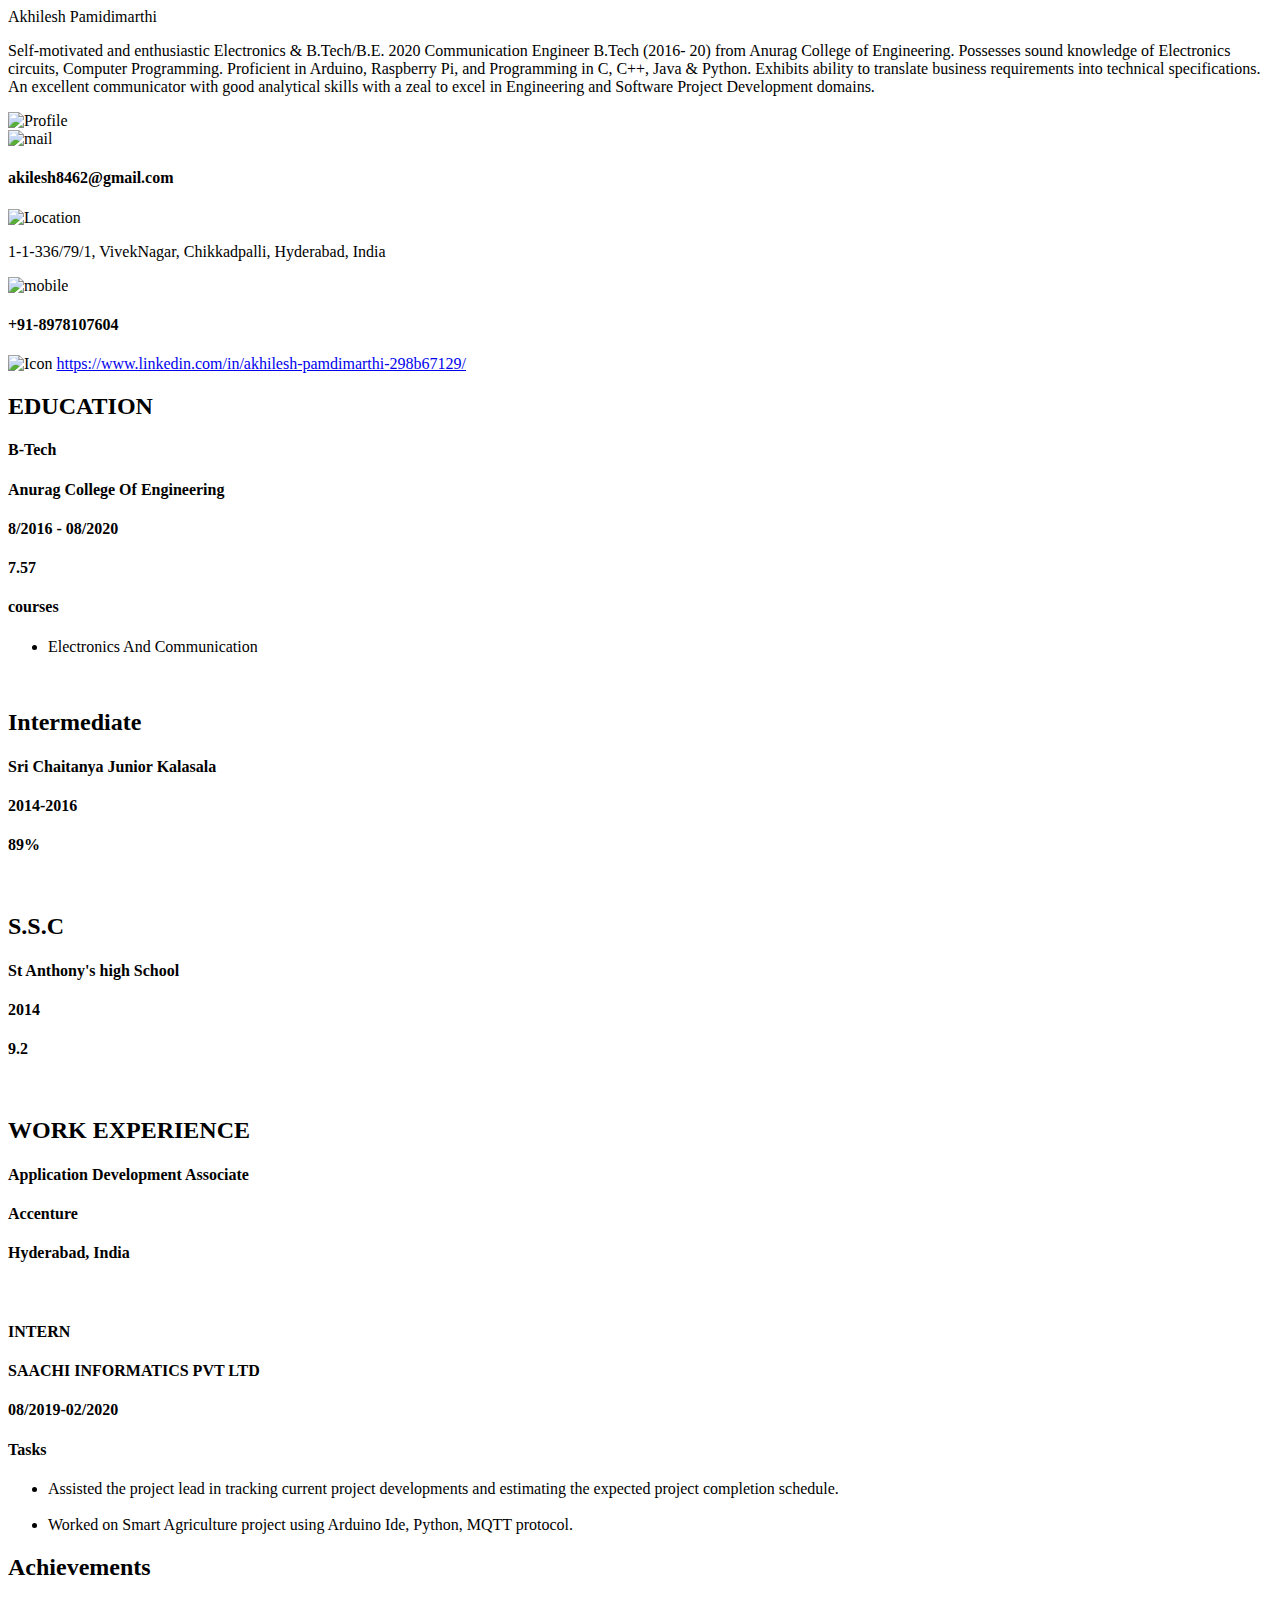
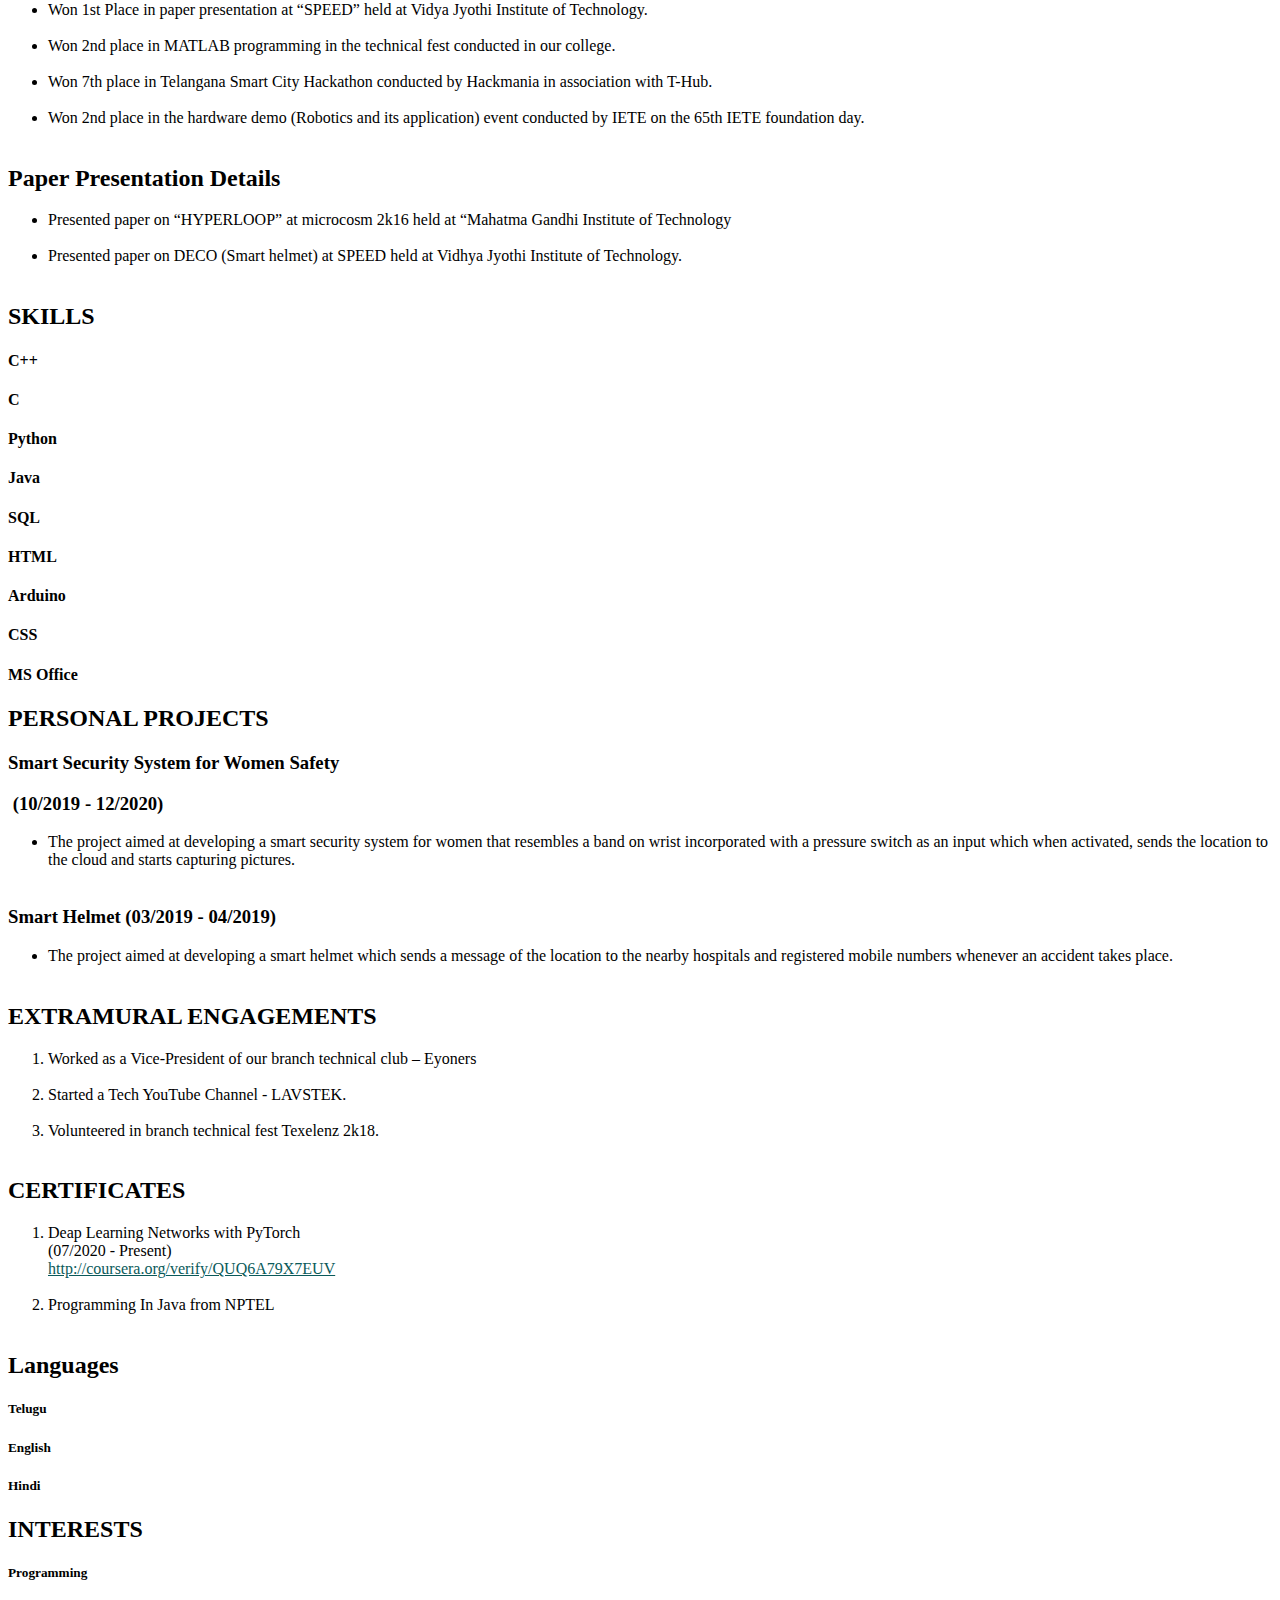
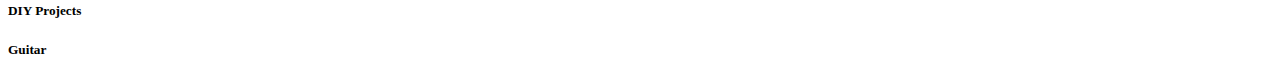
==== commit a04fd1f9: "Changed Intersts" ====
--- a/index.html
+++ b/index.html
@@ -264,9 +264,11 @@
             
             <h2 class="Heading">INTERESTS</h2> 
             <div class="interests">
+                <h5 class="box">Programming</h3>
+                <h5 class="box">DIY Projects</h3>
                 <h5 class="box">Guitar</h3>
-                <h5 class="box">DIY Projects</h3>
-                <h5 class="box">Programming</h3>
+                
+                
             </div>
 
         </div>
@@ -275,4 +277,6 @@
 
 
     </div>
+
+    
 </body>
